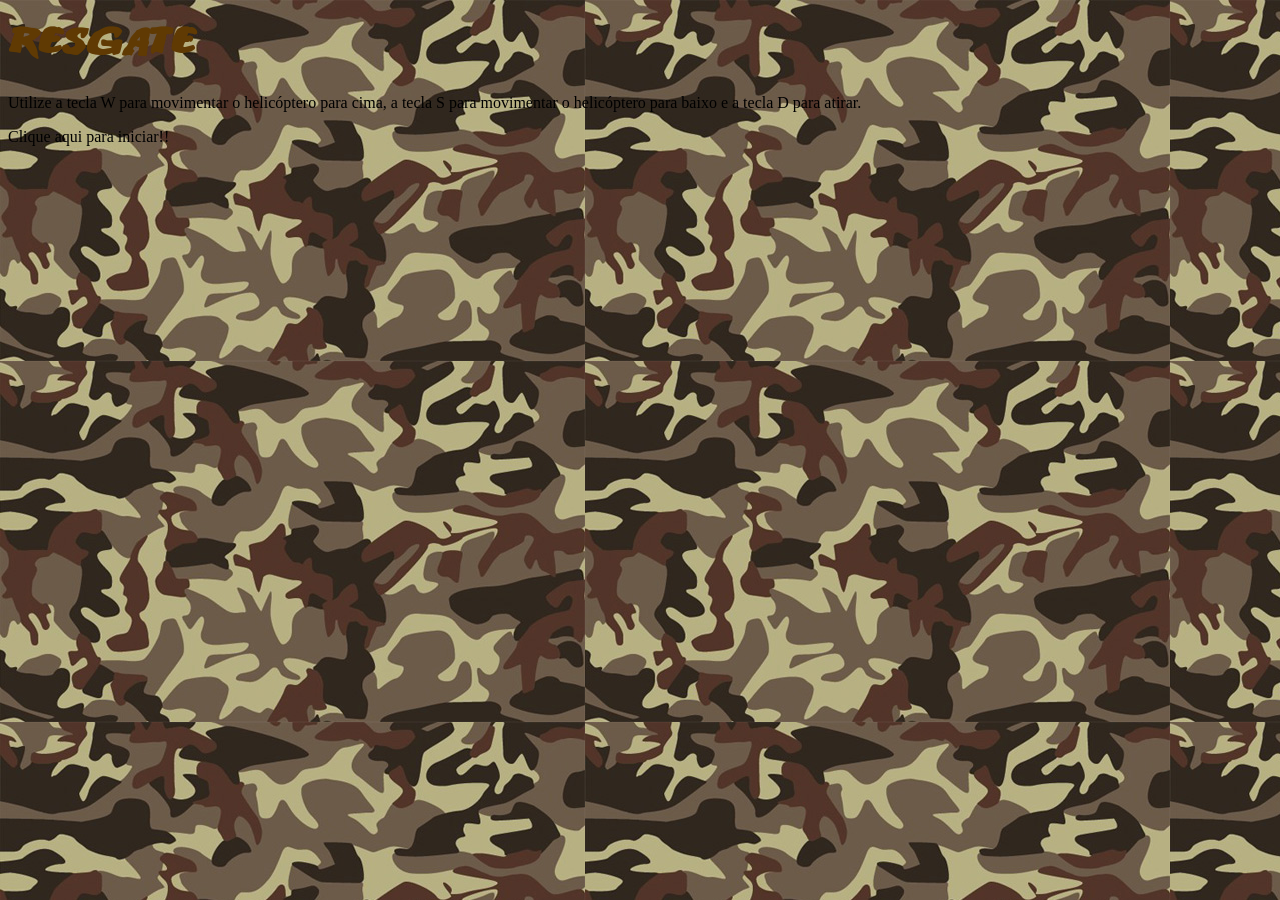
==== JavaScript/Primeiro-Jogo-Naves/JogosHTML5/jogo1/index.html @ 4a3c7846 "." ====
<!doctype html>
<html>
<head>
<meta charset="utf-8">
<title>Resgate</title>
<link href="css/estilos.css" rel="stylesheet" type="text/css">
</head>

<body>
<div id="container"> <!-- div container !-->

	<div id="fundoGame"> <!-- div fundoGame !-->
	
		<div id="inicio"><h1> Resgate </h1> <!-- div inicio !-->
		<p>Utilize a tecla W para movimentar o helicóptero para cima, a tecla S para movimentar o helicóptero para baixo e a tecla D para atirar.</p>
		<p> Clique aqui para iniciar!! </p>
		</div> <!-- Fim da div inicio !-->
		
    </div> <!-- Fim da div fundoGame !-->
	
</div> <!-- Fim da div container !-->
</body>
</html>
---- JavaScript/Primeiro-Jogo-Naves/JogosHTML5/jogo1/css/estilos.css ----
@font-face {
	font-family:Titulo;
	src:url(../fontes/ANODETONOONE.TTF);
}

h1 {
	font-family:Titulo;
	font-size:40px;
	color:#603A03;
}

body {
	background-image:url(../imgs/fundo.jpg);
}
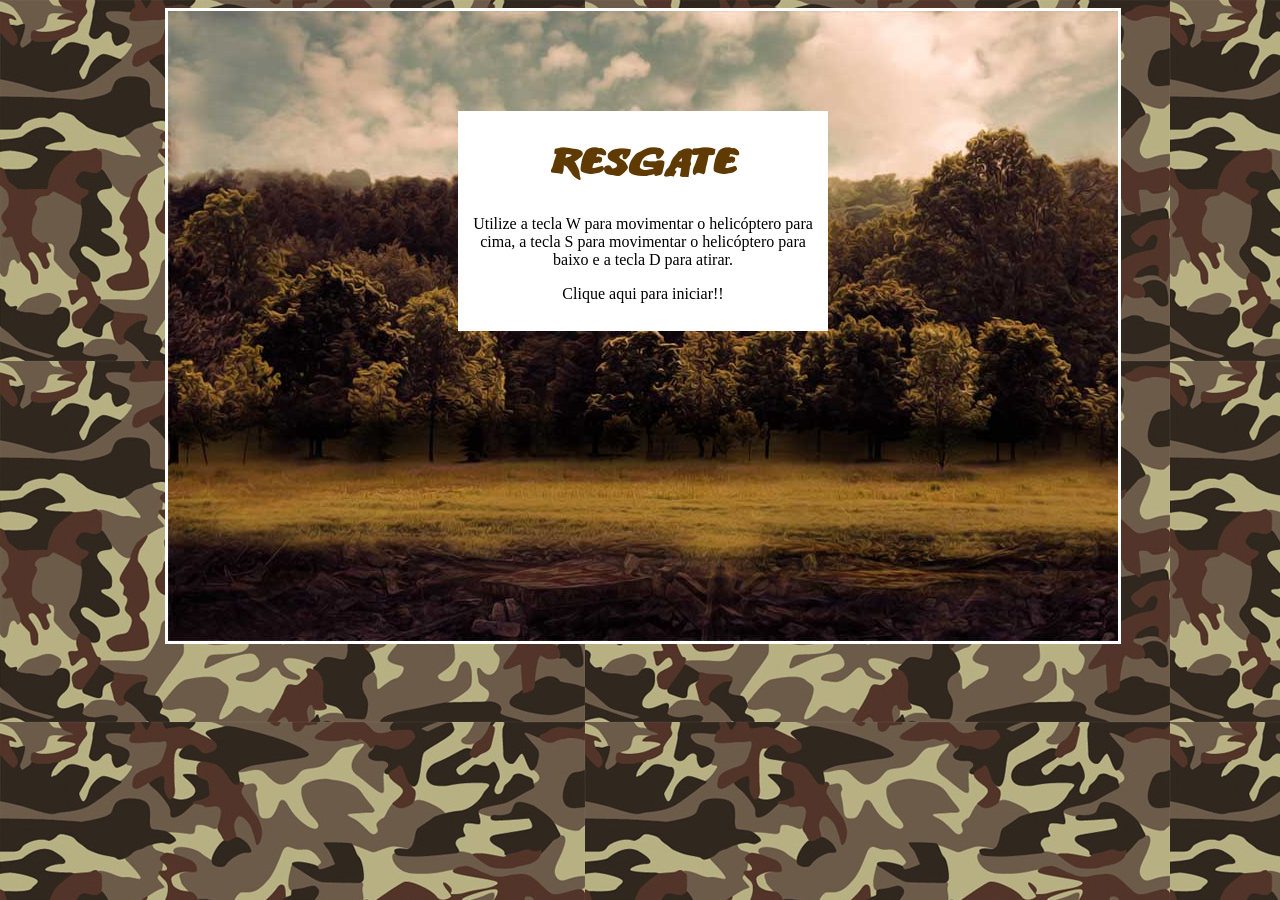
==== commit 6825601d: "." ====
--- a/JavaScript/Primeiro-Jogo-Naves/JogosHTML5/jogo1/index.html
+++ b/JavaScript/Primeiro-Jogo-Naves/JogosHTML5/jogo1/index.html
@@ -11,7 +11,7 @@
 
 	<div id="fundoGame"> <!-- div fundoGame !-->
 	
-		<div id="inicio"><h1> Resgate </h1> <!-- div inicio !-->
+		<div id="inicio" onclick="start()"><h1> Resgate </h1> <!-- div inicio !-->
 		<p>Utilize a tecla W para movimentar o helicóptero para cima, a tecla S para movimentar o helicóptero para baixo e a tecla D para atirar.</p>
 		<p> Clique aqui para iniciar!! </p>
 		</div> <!-- Fim da div inicio !-->
@@ -19,5 +19,7 @@
     </div> <!-- Fim da div fundoGame !-->
 	
 </div> <!-- Fim da div container !-->
+<script type="text/javascript" src="js/jquery-1.11.1.min.js"></script>
+<script type="text/javascript" src="js/js.js"></script> 
 </body>
 </html>
--- a/JavaScript/Primeiro-Jogo-Naves/JogosHTML5/jogo1/css/estilos.css
+++ b/JavaScript/Primeiro-Jogo-Naves/JogosHTML5/jogo1/css/estilos.css
@@ -11,4 +11,148 @@
 
 body {
 	background-image:url(../imgs/fundo.jpg);
+}
+
+#container{
+	width:950px;
+	height:auto;
+	position:relative;
+	margin-left:auto;
+	margin-right:auto;
+}
+
+
+#fundoGame {
+	width:950px;
+	height:630px;
+	background-image:url(../imgs/fundo_game.jpg);
+	border-color:#FFF;
+	border-style:solid;
+}
+
+#jogador {
+	width:256px;
+	height:66px;
+	position:absolute;
+	left:8px;
+	top:179px;
+	background-image:url(../imgs/apache.png);
+
+}
+
+#inimigo1 {
+	width: 256px;
+	height: 66px;
+	position: absolute;
+	left: 689px;
+	top: 253px;
+	background-image:url(../imgs/inimigo1.png);
+	
+}
+
+#inimigo2 {
+	width: 165px;
+	height: 70px;
+	position: absolute;
+	left: 775px;
+	top: 447px;
+	background-image: url(../imgs/inimigo2.png);
+}
+
+#amigo {
+	width: 44px;
+	height: 51px;
+	position: absolute;
+	left: 10px;
+	top: 464px;
+	background-image:url(../imgs/amigo.png);
+}
+
+#inicio {
+	width:350px;
+	height:200px;
+	background-color:#FFF;
+ 	margin-left:auto;
+    margin-right:auto;
+ 	margin-top:100px;
+	text-align:center;
+	padding:10px;
+
+}
+
+.anima1 {
+	background-image:url(../imgs/helicoptero.png);
+	animation:play .5s steps(2) infinite;
+       -webkit-animation: play .5s steps(2) infinite;
+       -moz-animation: play .5s steps(2) infinite;
+       -ms-animation: play .5s steps(2) infinite;
+       -o-animation: play .5s steps(2) infinite;
+}
+
+@keyframes play {
+	from {background-position:0px;}
+	to {background-position:-512px;}
+}
+
+@-webkit-keyframes play {
+	from { background-position:0px; }
+	  to { background-position: -512px; }
+ }
+ 
+ @-moz-keyframes play {
+	from { background-position:0px; }
+	  to { background-position: -512px; }
+ }
+ 
+ @-ms-keyframes play {
+	from { background-position:0px; }
+	  to { background-position: -512px; }
+ }
+ 
+ @-o-keyframes play {
+	from { background-position:0px; }
+	  to { background-position: -512px; }
+ }
+
+ .anima2 {
+    background-image:url(../imgs/inimigo1.png);
+    animation: play .5s steps(2) infinite;
+    -webkit-animation: play .5s steps(2) infinite;
+    -moz-animation: play .5s steps(2) infinite;
+    -ms-animation: play .5s steps(2) infinite;
+    -o-animation: play .5s steps(2) infinite; 
+}
+
+.anima3 {
+	background-image:url(../imgs/amigo.png);
+	animation:play2 .9s steps(12) infinite;
+	-webkit-animation: play2 .9s steps(12) infinite;
+       -moz-animation: play2 .9s steps(12) infinite;
+        -ms-animation: play2 .9s steps(12) infinite;
+         -o-animation: play2 .9s steps(12) infinite;
+}
+
+@keyframes play2 {
+	from {background-position:0px;}
+	to {background-position:-528px;}
+}
+
+@-webkit-keyframes play2 {
+   from { background-position:    0px; }
+     to { background-position: -528px; }
+}
+
+@-moz-keyframes play2 {
+   from { background-position:    0px; }
+     to { background-position: -528px; }
+}
+
+@-ms-keyframes play2 {
+   from { background-position:    0px; }
+     to { background-position: -528px; }
+}
+
+@-o-keyframes play2 {
+   from { background-position:    0px; }
+     to { background-position: -528px; }
 }
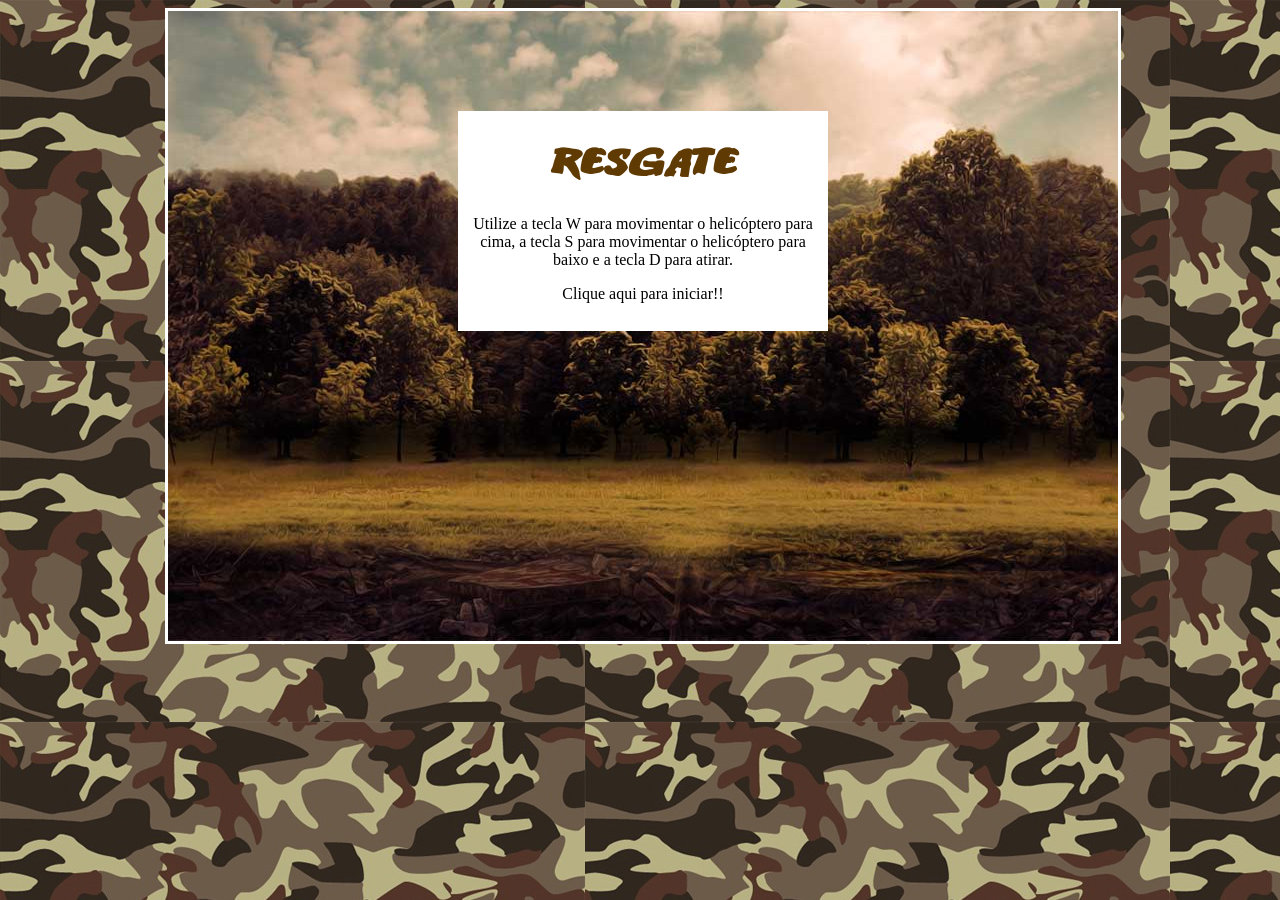
==== commit 823840f2: "." ====
--- a/JavaScript/Primeiro-Jogo-Naves/JogosHTML5/jogo1/index.html
+++ b/JavaScript/Primeiro-Jogo-Naves/JogosHTML5/jogo1/index.html
@@ -20,6 +20,7 @@
 	
 </div> <!-- Fim da div container !-->
 <script type="text/javascript" src="js/jquery-1.11.1.min.js"></script>
-<script type="text/javascript" src="js/js.js"></script> 
+<script type="text/javascript" src="js/js.js"></script>
+<script type="text/javascript" src="js/jquery-collision.min.js"></script>
 </body>
 </html>
--- a/JavaScript/Primeiro-Jogo-Naves/JogosHTML5/jogo1/css/estilos.css
+++ b/JavaScript/Primeiro-Jogo-Naves/JogosHTML5/jogo1/css/estilos.css
@@ -155,4 +155,25 @@
 @-o-keyframes play2 {
    from { background-position:    0px; }
      to { background-position: -528px; }
+}
+
+#disparo {
+	width: 50px;
+	height: 8px;
+	position: absolute;
+	background-image: url(../imgs/disparo.png);
+}
+
+#explosao1 {
+	width:15px;
+	height:87px;
+	position:absolute;
+
+}
+
+#explosao2 {
+	width:15px;
+	height:87px;
+	position:absolute;
+	
 }
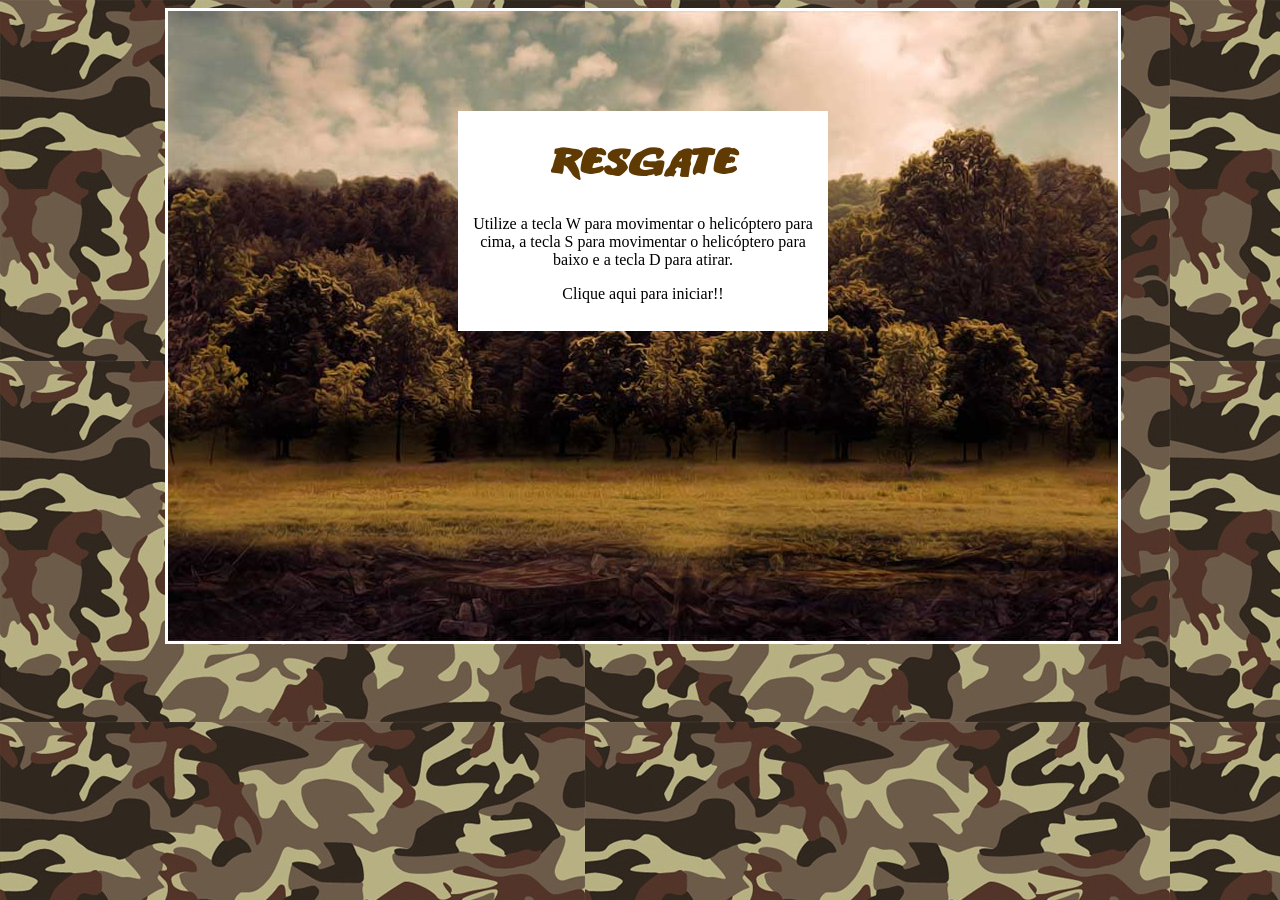
==== commit b8865a1f: "." ====
--- a/JavaScript/Primeiro-Jogo-Naves/JogosHTML5/jogo1/index.html
+++ b/JavaScript/Primeiro-Jogo-Naves/JogosHTML5/jogo1/index.html
@@ -19,6 +19,14 @@
     </div> <!-- Fim da div fundoGame !-->
 	
 </div> <!-- Fim da div container !-->
+<!-- Sons do jogo !-->
+<audio src="sons/som.mp3" preload="auto" id="somDisparo"></audio>
+<audio src="sons/explosao.mp3" preload="auto" id="somExplosao"></audio>
+<audio src="sons/musica_fundo.mp3" preload="auto" id="musica"></audio>
+<audio src="sons/gameover.mp3" preload="auto" id="somGameover"></audio>
+<audio src="sons/perdido.mp3" preload="auto" id="somPerdido"></audio>	
+<audio src="sons/resgate.mp3" preload="auto" id="somResgate"></audio>
+
 <script type="text/javascript" src="js/jquery-1.11.1.min.js"></script>
 <script type="text/javascript" src="js/js.js"></script>
 <script type="text/javascript" src="js/jquery-collision.min.js"></script>
--- a/JavaScript/Primeiro-Jogo-Naves/JogosHTML5/jogo1/css/estilos.css
+++ b/JavaScript/Primeiro-Jogo-Naves/JogosHTML5/jogo1/css/estilos.css
@@ -176,4 +176,68 @@
 	height:87px;
 	position:absolute;
 	
+}
+
+#explosao3 {
+	width:44px;
+	height:51px;
+	position:absolute;
+}
+
+.anima4 {
+	width:44px;
+	height:51px;
+	background-image:url(../imgs/amigo_morte.png);
+	animation:play3 .5s steps(7) infinite;
+	-webkit-animation: play3 .5s steps(7) infinite;
+    -moz-animation: play3 .5s steps(7) infinite;
+    -ms-animation: play3 .5s steps(7) infinite;
+    -o-animation: play3 .5s steps(7) infinite;
+}
+
+@keyframes play3 {
+	from {background-position:0px;}
+	to {background-position:-308px;}
+}
+
+@-webkit-keyframes play3 {
+   from { background-position:    0px; }
+     to { background-position: -308px; }
+}
+
+@-moz-keyframes play3 {
+   from { background-position:    0px; }
+     to { background-position: -308px; }
+}
+
+@-ms-keyframes play3 {
+   from { background-position:    0px; }
+     to { background-position: -308px; }
+}
+
+@-o-keyframes play3 {
+   from { background-position:    0px; }
+     to { background-position: -308px; }
+}
+
+#placar {
+	width: 450px;
+	height: 50px;
+	position: absolute;
+	left: 5px;
+	top: 590px;
+}
+
+h2 {
+	font-family:Titulo;
+	font-size:20px;
+	color:#FFF
+}
+
+#energia {
+	width: 140px;
+	height: 38px;
+	position: absolute;
+	left: 750px;
+	top: 7px;	
 }
